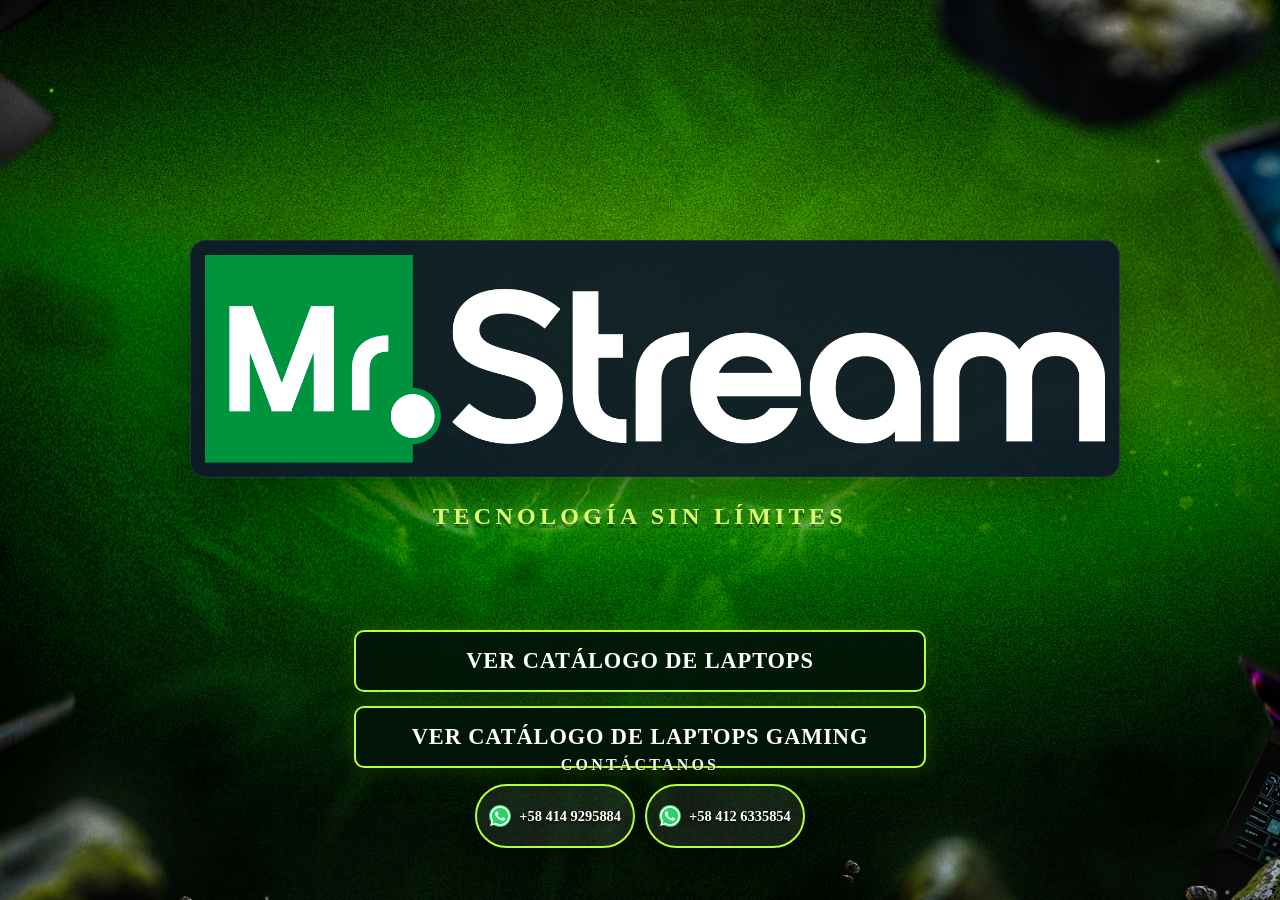
==== index.html @ 2ef72c66 "cambios" ====
<!DOCTYPE html>
<html lang="es">
<head>
    <meta charset="UTF-8">
    <meta name="viewport" content="width=device-width, initial-scale=1.0">
   <!-- <link rel="icon" type="image/png" href="icono.png"> -->
    <link rel="preload" as="image" href="fondo.webp" type="image/webp" fetchpriority="high">
    <title>Mr. STREAM - Tecnología sin límites</title>
    <link rel="stylesheet" href="global.css">
    <style>
        html,
        body {
            min-width: 0;
            max-width: 100vw;
            overflow-x: hidden;
            margin: 0;
            padding: 0;
            box-sizing: border-box;
            background-color: #000;
        }

        body {
            min-height: 100vh;
            position: relative;
        }

        .bg-image {
            width: 100%;
            height: auto;
            object-fit: contain;
            max-width: 100%;
            max-height: 100%;
            background: rgba(15, 23, 42, 0.92);
            padding: 14px;
            border-radius: 16px;
            border: 1px solid rgba(255, 255, 255, 0.1);
            box-shadow: 0 24px 60px rgba(0, 0, 0, 0.45);
        }

        .hero-title {
            position: fixed;
            top: 35%;
            left: 50%;
            z-index: 1;
            width: min(92vw, 900px);
            transform: translate(-50%, -50%);
            color: #ffffff;
            font-size: clamp(2.8rem, 8vw, 7rem);
            font-weight: 900;
            letter-spacing: 0.03em;
            line-height: 0.9;
            text-align: center;
            text-transform: uppercase;
            text-shadow: 0 4px 0 rgba(0, 0, 0, 0.3), 0 0 18px rgba(255, 255, 255, 0.35), 0 0 34px rgba(126, 255, 0, 0.45);
        }

        .hero-title span {
            display: block;
            margin-top: 14px;
            color: #d9ff70;
            font-size: clamp(0.8rem, 2vw, 1.5rem);
            font-style: normal;
            letter-spacing: 0.18em;
            line-height: 1;
        }

        .catalog-buttons {
            position: fixed;
            left: 50%;
            top: 70%;
            z-index: 2;
            transform: translateX(-50%);
            display: flex;
            flex-direction: column;
            align-items: center;
            gap: 14px;
            width: min(92vw, 520px);
        }

        .catalog-button {
            display: inline-block;
            width: 100%;
            padding: 16px 24px;
            border: 2px solid #b7ff3c;
            border-radius: 10px;
            background: rgba(3, 20, 8, 0.9);
            color: #ffffff;
            font-size: clamp(1rem, 2vw, 1.4rem);
            font-weight: 800;
            letter-spacing: 0.04em;
            text-align: center;
            text-decoration: none;
            text-transform: uppercase;
            box-shadow: 0 8px 24px rgba(0, 0, 0, 0.45), 0 0 20px rgba(126, 255, 0, 0.25);
            transition: background-color 0.2s ease, transform 0.2s ease, box-shadow 0.2s ease;
        }

        .catalog-button:hover,
        .catalog-button:focus-visible {
            background: #1a991a;
            box-shadow: 0 10px 28px rgba(0, 0, 0, 0.5), 0 0 24px rgba(126, 255, 0, 0.45);
            transform: translateY(-2px);
        }

        .contact-panel {
            position: fixed;
            left: 50%;
            top: 84%;
            z-index: 2;
            transform: translateX(-50%);
            display: flex;
            flex-direction: column;
            align-items: center;
            gap: 10px;
            color: #f1ffe8;
            font-weight: 800;
            text-align: center;
            text-shadow: 0 1px 3px rgba(0, 0, 0, 0.9);
            width: 100%;
            padding-bottom: 16px;
        }

        .contact-title {
            font-size: 1rem;
            text-transform: uppercase;
            letter-spacing: 0.2em;
        }

        .whatsapp-links {
            display: flex;
            flex-wrap: wrap;
            justify-content: center;
            gap: 10px;
        }

        .whatsapp-link {
            display: inline-flex;
            align-items: center;
            justify-content: center;
            gap: 8px;
            padding: 9px 12px;
            border-radius: 999px;
            background: rgba(255, 255, 255, 0.08);
            color: #ffffff;
            text-decoration: none;
            font-size: 0.9rem;
            font-weight: 700;
        }

        .whatsapp-icon {
            display: inline-flex;
            align-items: center;
            justify-content: center;
        }

        @media (max-width: 767px) {
            .hero-title {
                top: 32%;
            }

            .catalog-buttons {
                top: 64%;
                width: calc(100% - 32px);
            }

            .catalog-button {
                padding: 14px 20px;
                font-size: 0.95rem;
            }

            .contact-panel {
                top: 86%;
                width: 100%;
            }

            .whatsapp-links {
                width: calc(100% - 32px);
                justify-content: center;
            }

            .whatsapp-link {
                flex: 1;
                justify-content: center;
                padding: 9px 8px;
                font-size: 0.78rem;
            }
        }
    </style>
</head>
<body>

    <!-- Cargamos tu imagen -->

    <h1 class="hero-title">
        <img loading="lazy" src="MrS - Logo Original.png" alt="Mr. STREAM" class="bg-image" style="max-width: 100%; height: auto;">
        <span>Tecnolog&iacute;a sin l&iacute;mites</span>
    </h1>

    <div class="catalog-buttons">
        <a class="catalog-button" href="laptops">Ver cat&aacute;logo de laptops</a>
        <a class="catalog-button" href="laptops-gaming">Ver cat&aacute;logo de laptops Gaming</a>
    </div>
    <div class="contact-panel">
        <div class="contact-title">Cont&aacute;ctanos</div>
        <div class="whatsapp-links">
            <a class="whatsapp-link" href="https://wa.me/584149295884" target="_blank" rel="noopener" aria-label="Contactar por WhatsApp al +58 414 9295884">
               <span class="whatsapp-icon" aria-hidden="true"><svg width="20" height="20" viewBox="0 0 24 24" fill="currentColor">
                    <path d="M.057 24l1.687-6.163c-1.041-1.804-1.588-3.849-1.587-5.946.003-6.556 5.338-11.891 11.893-11.891 3.181.001 6.167 1.24 8.413 3.488 2.245 2.248 3.481 5.236 3.48 8.414-.003 6.557-5.338 11.892-11.893 11.892-1.99-.001-3.951-.5-5.688-1.448l-6.305 1.654zm6.597-3.807c1.676.995 3.276 1.591 5.392 1.592 5.448 0 9.886-4.434 9.889-9.885.002-5.462-4.415-9.89-9.881-9.892-5.452 0-9.887 4.434-9.889 9.884-.001 2.225.651 3.891 1.746 5.634l-.999 3.648 3.742-.981zm11.387-5.464c-.074-.124-.272-.198-.57-.347-.297-.149-1.758-.868-2.031-.967-.272-.099-.47-.149-.669.149-.198.297-.768.967-.941 1.165-.173.198-.347.223-.644.074-.297-.149-1.255-.462-2.39-1.475-.883-.788-1.48-1.761-1.653-2.059-.173-.297-.018-.458.13-.606.134-.133.297-.347.446-.521.151-.172.2-.296.3-.495.099-.198.05-.372-.025-.521-.075-.148-.669-1.611-.916-2.206-.242-.579-.487-.501-.669-.51l-.57-.01c-.198 0-.52.074-.792.372s-1.04 1.016-1.04 2.479 1.065 2.876 1.213 3.074c.149.198 2.095 3.2 5.076 4.487.709.306 1.263.489 1.694.626.712.226 1.36.194 1.872.118.572-.085 1.758-.719 2.006-1.413.248-.695.248-1.29.173-1.414z"></path>
                </svg></span>
                <span>+58 414 9295884</span>
            </a>
            <a class="whatsapp-link" href="https://wa.me/584126335854" target="_blank" rel="noopener" aria-label="Contactar por WhatsApp al +58 412 6335854">
               <span class="whatsapp-icon" aria-hidden="true"><svg width="20" height="20" viewBox="0 0 24 24" fill="currentColor">
                    <path d="M.057 24l1.687-6.163c-1.041-1.804-1.588-3.849-1.587-5.946.003-6.556 5.338-11.891 11.893-11.891 3.181.001 6.167 1.24 8.413 3.488 2.245 2.248 3.481 5.236 3.48 8.414-.003 6.557-5.338 11.892-11.893 11.892-1.99-.001-3.951-.5-5.688-1.448l-6.305 1.654zm6.597-3.807c1.676.995 3.276 1.591 5.392 1.592 5.448 0 9.886-4.434 9.889-9.885.002-5.462-4.415-9.89-9.881-9.892-5.452 0-9.887 4.434-9.889 9.884-.001 2.225.651 3.891 1.746 5.634l-.999 3.648 3.742-.981zm11.387-5.464c-.074-.124-.272-.198-.57-.347-.297-.149-1.758-.868-2.031-.967-.272-.099-.47-.149-.669.149-.198.297-.768.967-.941 1.165-.173.198-.347.223-.644.074-.297-.149-1.255-.462-2.39-1.475-.883-.788-1.48-1.761-1.653-2.059-.173-.297-.018-.458.13-.606.134-.133.297-.347.446-.521.151-.172.2-.296.3-.495.099-.198.05-.372-.025-.521-.075-.148-.669-1.611-.916-2.206-.242-.579-.487-.501-.669-.51l-.57-.01c-.198 0-.52.074-.792.372s-1.04 1.016-1.04 2.479 1.065 2.876 1.213 3.074c.149.198 2.095 3.2 5.076 4.487.709.306 1.263.489 1.694.626.712.226 1.36.194 1.872.118.572-.085 1.758-.719 2.006-1.413.248-.695.248-1.29.173-1.414z"></path>
                </svg></span>
                <span>+58 412 6335854</span>
            </a>
        </div>
    </div>

</body>
</html>
---- global.css ----
html {
    min-height: 100%;
    
    background: 
    url('fondo.webp') center center / cover no-repeat fixed,
    radial-gradient(ellipse at center, #047806 0%, #023803 50%, #000501 100%);
}

body {
    min-height: 100vh;
    background: transparent !important;
}

.header-subtitle,
.intro {
    color: #f1ffe8 !important;
    font-weight: 700 !important;
    text-shadow: 0 1px 3px rgba(0, 0, 0, 0.9);
}

.product-meta {
    color: #b7ff3c !important;
    font-weight: 700 !important;
    text-shadow: 0 1px 2px rgba(0, 0, 0, 0.85);
}

.header-banner,
.product-card {
    background: rgba(3, 20, 8, 0.78) !important;
    border-color: rgba(126, 255, 0, 0.35) !important;
    box-shadow: 0 18px 45px rgba(0, 0, 0, 0.3), inset 0 0 24px rgba(71, 255, 0, 0.05);
}

.product-gallery {
    background: transparent !important;
    border-color: rgba(126, 255, 0, 0.25) !important;
}

.gallery-slide {
    background: transparent !important;
}

.gallery-slide img,
.image-frame {
    background: transparent !important;
    padding: 0 !important;
    border: 0 !important;
    box-shadow: none !important;
}

  .contact-panel {
            position: fixed;
            left: 50%;
            bottom: 28px;
            z-index: 2;
            display: flex;
            flex-direction: column;
            align-items: center;
            gap: 10px;
            transform: translateX(-50%);
            color: #f1ffe8;
            font-weight: 800;
            text-align: center;
            text-shadow: 0 1px 3px rgba(0, 0, 0, 0.9);
        }

        .contact-title {
            font-size: 1.1rem;
            letter-spacing: 0.08em;
            text-transform: uppercase;
        }

        .whatsapp-links {
            display: flex;
            gap: 12px;
        }

        .whatsapp-link {
            display: inline-flex;
            align-items: center;
            gap: 8px;
            min-height: 42px;
            padding: 9px 14px;
            border: 2px solid #b7ff3c;
            border-radius: 999px;
            background: rgba(3, 20, 8, 0.92);
            color: #ffffff;
            font-size: 0.9rem;
            text-decoration: none;
            box-shadow: 0 6px 18px rgba(0, 0, 0, 0.4);
            transition: background-color 0.2s ease, transform 0.2s ease;
        }

        .whatsapp-link:hover,
        .whatsapp-link:focus-visible {
            background: #1a991a;
            transform: translateY(-2px);
        }

        .whatsapp-icon {
            display: inline-grid;
            width: 22px;
            height: 22px;
            place-items: center;
            border-radius: 50%;
            background: #25d366;
            color: #ffffff;
            font-size: 0.85rem;
            font-weight: 900;
        }

@media (max-width: 767px) {
    html {
        background-image: url("fondo-mobile.webp"),
        radial-gradient(ellipse at center, #047806 0%, #023803 50%, #000501 100%);

    }
    .catalog-button {
                width: calc(80% - 32px);
                bottom: 175px;
                padding: 16px 5px;
            }

            .contact-panel {
                bottom: 18px;
                width: 100%;
            }

            .whatsapp-links {
                width: calc(100% - 32px);
                justify-content: center;
            }

            .whatsapp-link {
                flex: 1;
                justify-content: center;
                padding: 9px 8px;
                font-size: 0.78rem;
            }
}
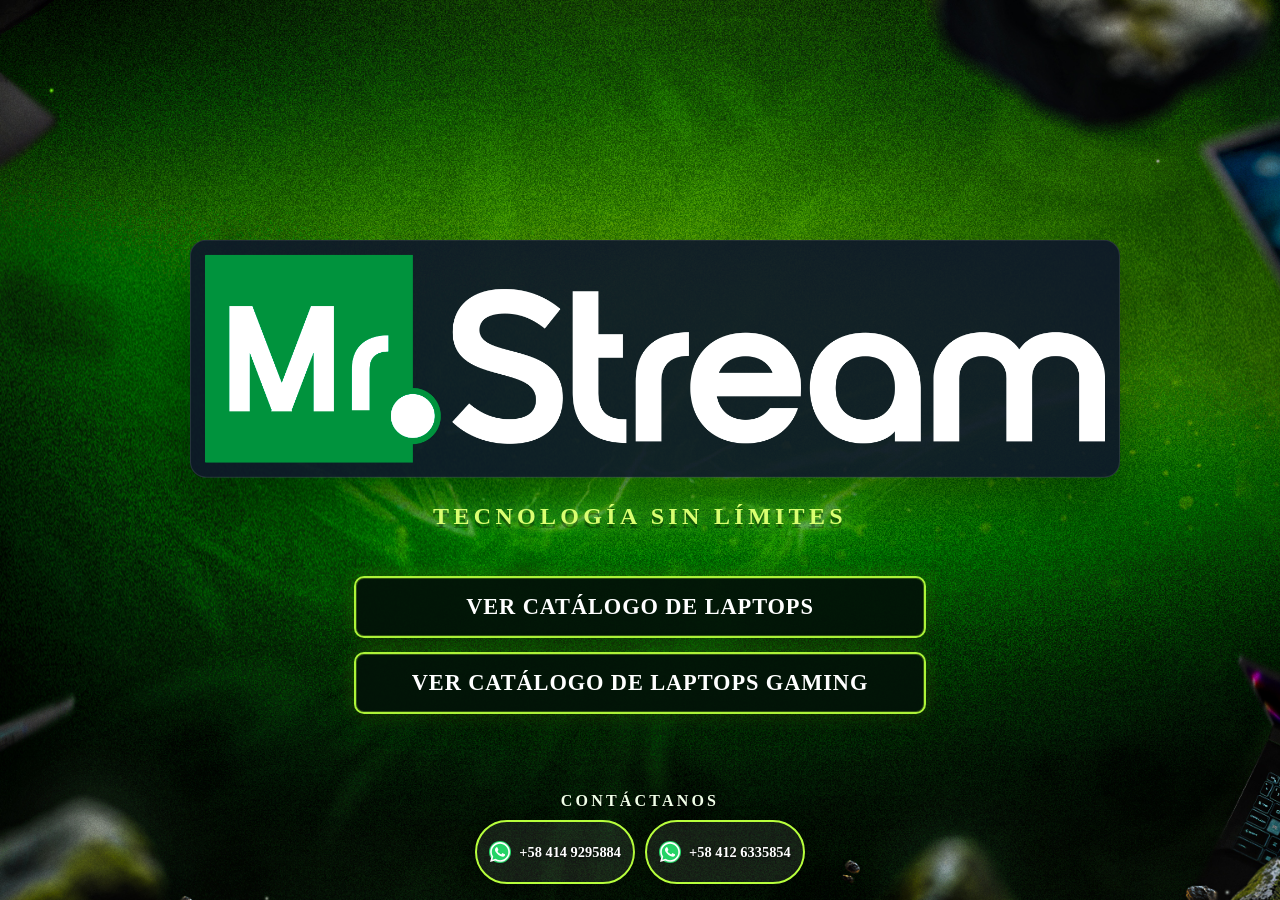
==== commit e59fe0c5: "cambios" ====
--- a/index.html
+++ b/index.html
@@ -67,7 +67,7 @@
         .catalog-buttons {
             position: fixed;
             left: 50%;
-            top: 70%;
+            top: 64%;
             z-index: 2;
             transform: translateX(-50%);
             display: flex;
@@ -81,9 +81,9 @@
             display: inline-block;
             width: 100%;
             padding: 16px 24px;
-            border: 2px solid #b7ff3c;
+            border: 2px solid rgba(183, 255, 60, 0.95);
             border-radius: 10px;
-            background: rgba(3, 20, 8, 0.9);
+            background: rgba(3, 20, 8, 0.95);
             color: #ffffff;
             font-size: clamp(1rem, 2vw, 1.4rem);
             font-weight: 800;
@@ -91,21 +91,21 @@
             text-align: center;
             text-decoration: none;
             text-transform: uppercase;
-            box-shadow: 0 8px 24px rgba(0, 0, 0, 0.45), 0 0 20px rgba(126, 255, 0, 0.25);
+            box-shadow: inset 0 0 0 1px rgba(183, 255, 60, 0.25), 0 8px 24px rgba(0, 0, 0, 0.45), 0 0 20px rgba(126, 255, 0, 0.25);
             transition: background-color 0.2s ease, transform 0.2s ease, box-shadow 0.2s ease;
         }
 
         .catalog-button:hover,
         .catalog-button:focus-visible {
             background: #1a991a;
-            box-shadow: 0 10px 28px rgba(0, 0, 0, 0.5), 0 0 24px rgba(126, 255, 0, 0.45);
+            box-shadow: inset 0 0 0 1px rgba(255, 255, 255, 0.08), 0 10px 28px rgba(0, 0, 0, 0.5), 0 0 24px rgba(126, 255, 0, 0.45);
             transform: translateY(-2px);
         }
 
         .contact-panel {
             position: fixed;
             left: 50%;
-            top: 84%;
+            top: 88%;
             z-index: 2;
             transform: translateX(-50%);
             display: flex;
@@ -159,13 +159,15 @@
             }
 
             .catalog-buttons {
-                top: 64%;
+                top: 60%;
                 width: calc(100% - 32px);
+                gap: 18px;
             }
 
             .catalog-button {
-                padding: 14px 20px;
-                font-size: 0.95rem;
+                padding: 16px 22px;
+                font-size: 1rem;
+                border-width: 2px;
             }
 
             .contact-panel {
@@ -181,7 +183,7 @@
             .whatsapp-link {
                 flex: 1;
                 justify-content: center;
-                padding: 9px 8px;
+                padding: 10px 12px;
                 font-size: 0.78rem;
             }
         }
@@ -200,6 +202,7 @@
         <a class="catalog-button" href="laptops">Ver cat&aacute;logo de laptops</a>
         <a class="catalog-button" href="laptops-gaming">Ver cat&aacute;logo de laptops Gaming</a>
     </div>
+    
     <div class="contact-panel">
         <div class="contact-title">Cont&aacute;ctanos</div>
         <div class="whatsapp-links">
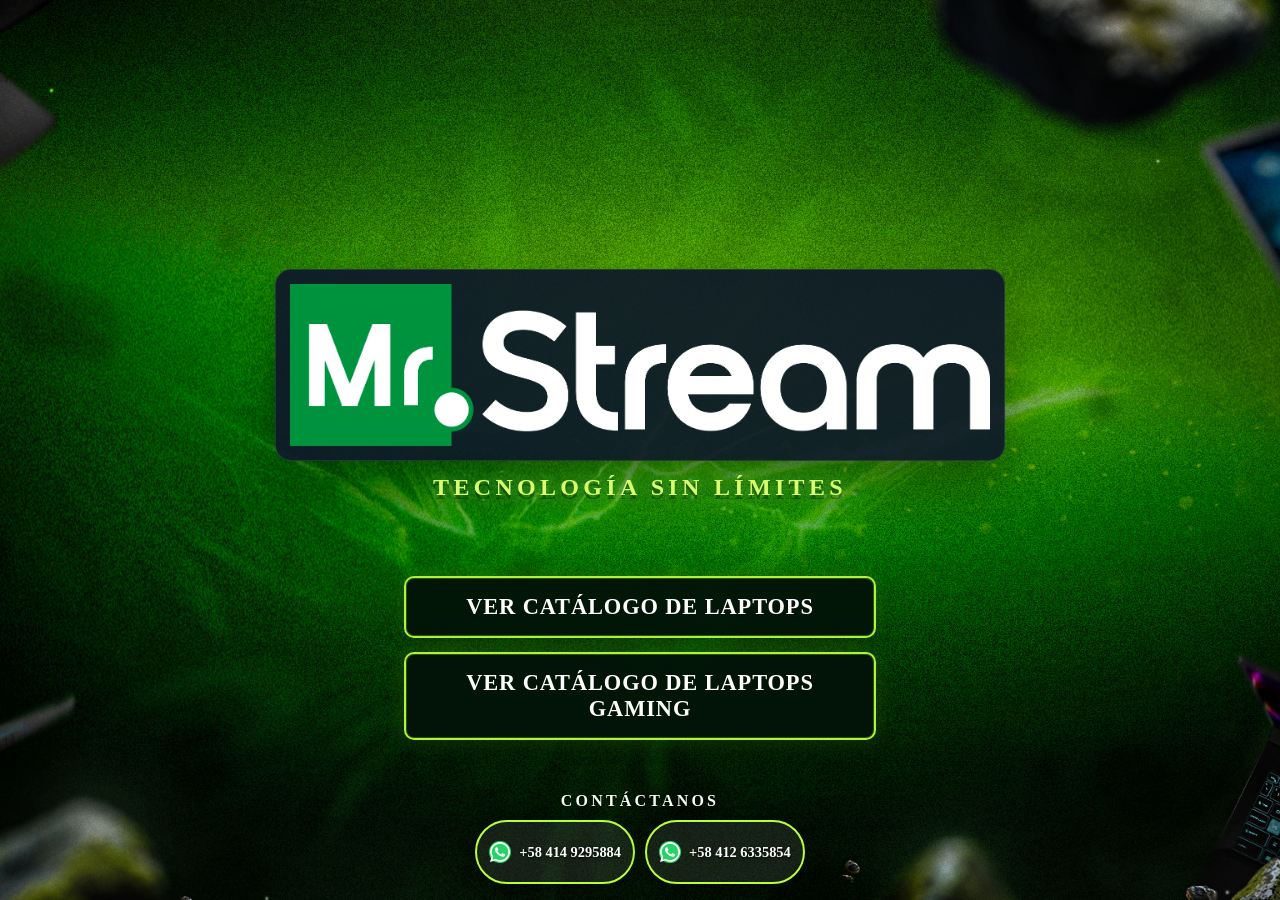
==== commit f26189ee: "cambios" ====
--- a/index.html
+++ b/index.html
@@ -44,6 +44,10 @@
             z-index: 1;
             width: min(92vw, 900px);
             transform: translate(-50%, -50%);
+            display: flex;
+            flex-direction: column;
+            align-items: center;
+            justify-content: center;
             color: #ffffff;
             font-size: clamp(2.8rem, 8vw, 7rem);
             font-weight: 900;
@@ -54,6 +58,14 @@
             text-shadow: 0 4px 0 rgba(0, 0, 0, 0.3), 0 0 18px rgba(255, 255, 255, 0.35), 0 0 34px rgba(126, 255, 0, 0.45);
         }
 
+        .hero-title img {
+            width: min(92vw, 700px);
+            max-width: 100%;
+            height: auto;
+            margin: 0 auto;
+            display: block;
+        }
+
         .hero-title span {
             display: block;
             margin-top: 14px;
@@ -74,7 +86,8 @@
             flex-direction: column;
             align-items: center;
             gap: 14px;
-            width: min(92vw, 520px);
+            width: min(80vw, 420px);
+            max-width: 420px;
         }
 
         .catalog-button {
@@ -160,7 +173,8 @@
 
             .catalog-buttons {
                 top: 60%;
-                width: calc(100% - 32px);
+                width: calc(100% - 40px);
+                max-width: 380px;
                 gap: 18px;
             }
 
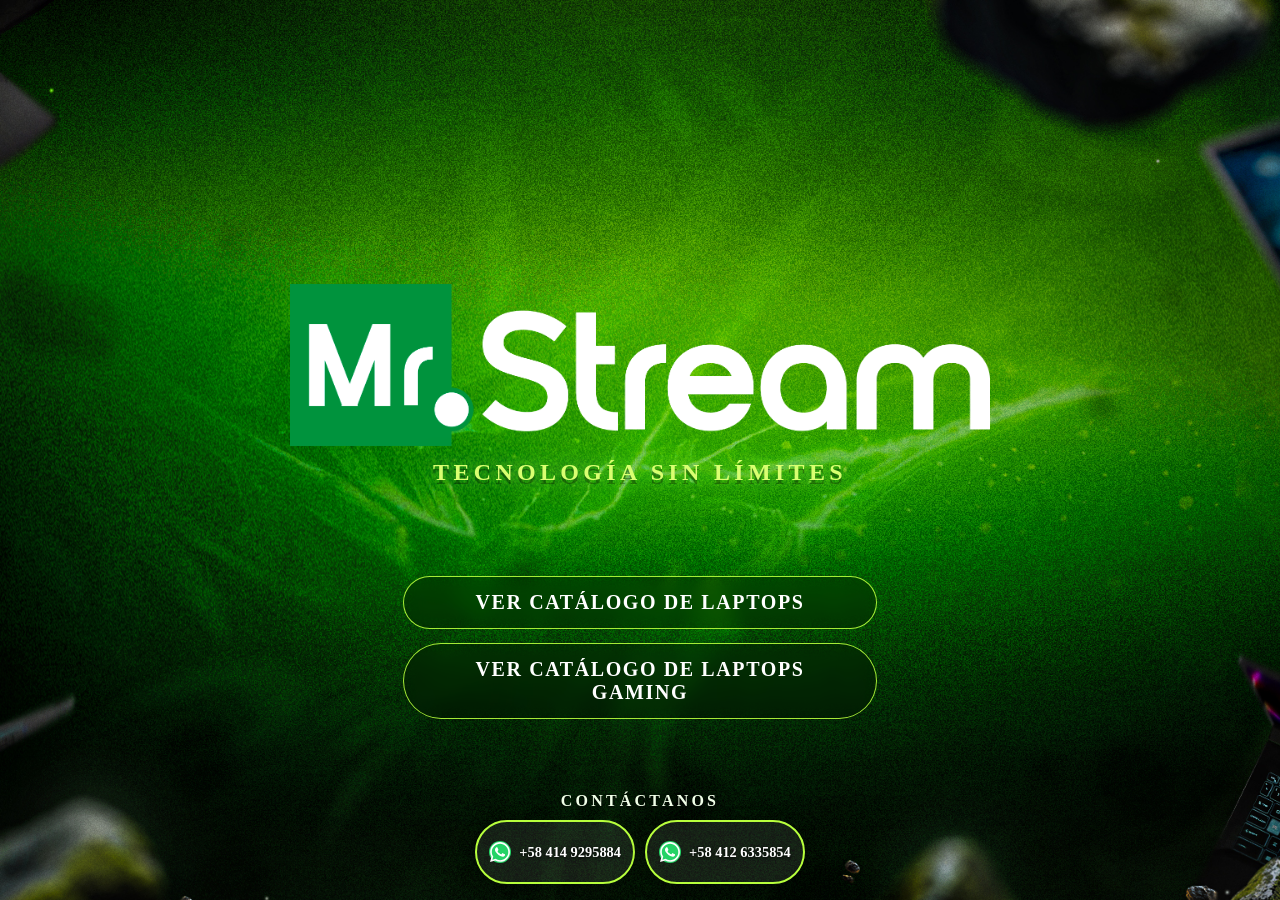
==== commit 81d68703: "ambios" ====
--- a/index.html
+++ b/index.html
@@ -25,16 +25,16 @@
         }
 
         .bg-image {
-            width: 100%;
+            width: min(92vw, 700px);
+            max-width: 100%;
             height: auto;
+            display: block;
+            margin: 0 auto;
             object-fit: contain;
-            max-width: 100%;
-            max-height: 100%;
-            background: rgba(15, 23, 42, 0.92);
-            padding: 14px;
-            border-radius: 16px;
-            border: 1px solid rgba(255, 255, 255, 0.1);
-            box-shadow: 0 24px 60px rgba(0, 0, 0, 0.45);
+            background: transparent;
+            padding: 0;
+            border: none;
+            box-shadow: none;
         }
 
         .hero-title {
@@ -56,6 +56,7 @@
             text-align: center;
             text-transform: uppercase;
             text-shadow: 0 4px 0 rgba(0, 0, 0, 0.3), 0 0 18px rgba(255, 255, 255, 0.35), 0 0 34px rgba(126, 255, 0, 0.45);
+            padding: 0;
         }
 
         .hero-title img {
@@ -93,25 +94,27 @@
         .catalog-button {
             display: inline-block;
             width: 100%;
-            padding: 16px 24px;
-            border: 2px solid rgba(183, 255, 60, 0.95);
-            border-radius: 10px;
-            background: rgba(3, 20, 8, 0.95);
+            padding: 14px 26px;
+            border: 1px solid rgba(183, 255, 60, 0.9);
+            border-radius: 999px;
+            background: rgba(0, 0, 0, 0.25);
             color: #ffffff;
-            font-size: clamp(1rem, 2vw, 1.4rem);
-            font-weight: 800;
-            letter-spacing: 0.04em;
+            font-size: clamp(0.95rem, 1.8vw, 1.25rem);
+            font-weight: 700;
+            letter-spacing: 0.08em;
             text-align: center;
             text-decoration: none;
             text-transform: uppercase;
-            box-shadow: inset 0 0 0 1px rgba(183, 255, 60, 0.25), 0 8px 24px rgba(0, 0, 0, 0.45), 0 0 20px rgba(126, 255, 0, 0.25);
-            transition: background-color 0.2s ease, transform 0.2s ease, box-shadow 0.2s ease;
+            box-shadow: none;
+            backdrop-filter: blur(8px);
+            transition: background-color 0.2s ease, transform 0.2s ease, border-color 0.2s ease;
         }
 
         .catalog-button:hover,
         .catalog-button:focus-visible {
-            background: #1a991a;
-            box-shadow: inset 0 0 0 1px rgba(255, 255, 255, 0.08), 0 10px 28px rgba(0, 0, 0, 0.5), 0 0 24px rgba(126, 255, 0, 0.45);
+            background: rgba(28, 57, 15, 0.95);
+            border-color: #b7ff3c;
+            box-shadow: 0 16px 36px rgba(0, 0, 0, 0.3);
             transform: translateY(-2px);
         }
 
@@ -168,20 +171,30 @@
 
         @media (max-width: 767px) {
             .hero-title {
-                top: 32%;
+                top: 30%;
+                width: calc(100% - 32px);
+            }
+
+            .hero-title img {
+                width: 100%;
+                max-width: 100%;
+            }
+
+            .hero-title {
+                padding: 0 16px;
             }
 
             .catalog-buttons {
-                top: 60%;
-                width: calc(100% - 40px);
-                max-width: 380px;
-                gap: 18px;
+                top: 58%;
+                width: calc(100% - 32px);
+                max-width: 360px;
+                gap: 16px;
             }
 
             .catalog-button {
-                padding: 16px 22px;
+                padding: 14px 18px;
                 font-size: 1rem;
-                border-width: 2px;
+                border-width: 1px;
             }
 
             .contact-panel {
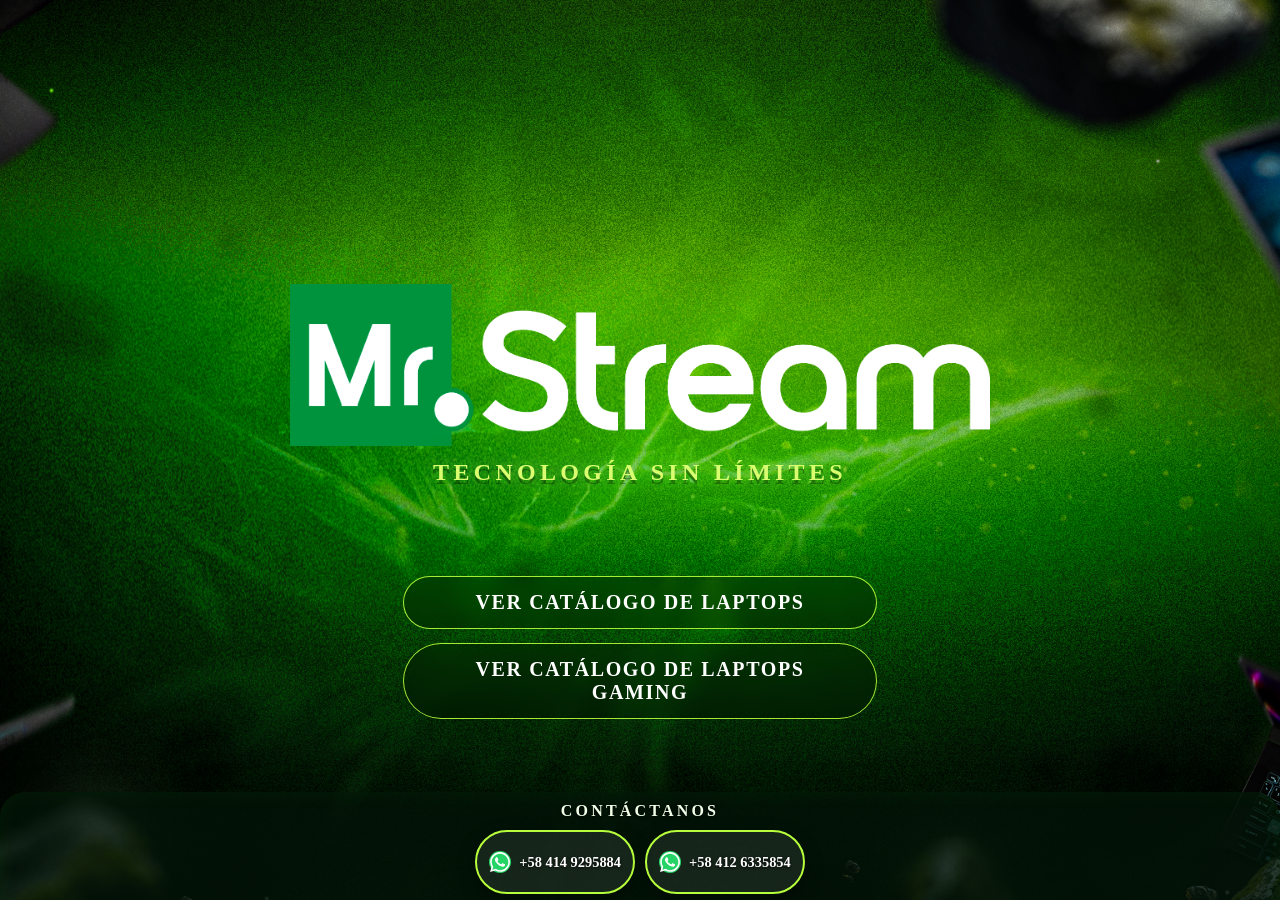
==== commit 41a239f4: "cambios actu" ====
--- a/index.html
+++ b/index.html
@@ -5,7 +5,7 @@
     <meta name="viewport" content="width=device-width, initial-scale=1.0">
    <!-- <link rel="icon" type="image/png" href="icono.png"> -->
     <link rel="preload" as="image" href="fondo.webp" type="image/webp" fetchpriority="high">
-    <title>Mr. STREAM - Tecnología sin límites</title>
+    <title>MrS - Tecnología sin límites</title>
     <link rel="stylesheet" href="global.css">
     <style>
         html,
@@ -221,7 +221,7 @@
     <!-- Cargamos tu imagen -->
 
     <h1 class="hero-title">
-        <img loading="lazy" src="MrS - Logo Original.png" alt="Mr. STREAM" class="bg-image" style="max-width: 100%; height: auto;">
+        <img loading="lazy" src="MrS - Logo Original.png" alt="MrS - Logo Original" class="bg-image" style="max-width: 100%; height: auto;">
         <span>Tecnolog&iacute;a sin l&iacute;mites</span>
     </h1>
 
--- a/global.css
+++ b/global.css
@@ -48,21 +48,29 @@
     box-shadow: none !important;
 }
 
-  .contact-panel {
-            position: fixed;
-            left: 50%;
-            bottom: 28px;
-            z-index: 2;
-            display: flex;
-            flex-direction: column;
-            align-items: center;
-            gap: 10px;
-            transform: translateX(-50%);
-            color: #f1ffe8;
-            font-weight: 800;
-            text-align: center;
-            text-shadow: 0 1px 3px rgba(0, 0, 0, 0.9);
-        }
+.contact-panel{
+position: fixed;
+    left: 50%;
+    bottom: 0;
+    z-index: 2;
+    display: flex;
+    flex-direction: column;
+    align-items: center;
+    padding-top: 10px;
+    padding-bottom: 5px;
+    gap: 10px;
+    transform: translateX(-50%);
+    color: #f1ffe8;
+    font-weight: 800;
+    text-align: center;
+    text-shadow: 0 1px 3px rgba(0, 0, 0, 0.9);
+    width: 100%;
+    background: rgba(3, 20, 8, 0.78) !important;
+    border-color: rgba(126, 255, 0, 0.35) !important;
+    box-shadow: 0 18px 45px rgba(0, 0, 0, 0.3), inset 0 0 24px rgba(71, 255, 0, 0.05);
+    height: 105px;
+    border-radius: 25px 25px 0px 0px;
+}
 
         .contact-title {
             font-size: 1.1rem;
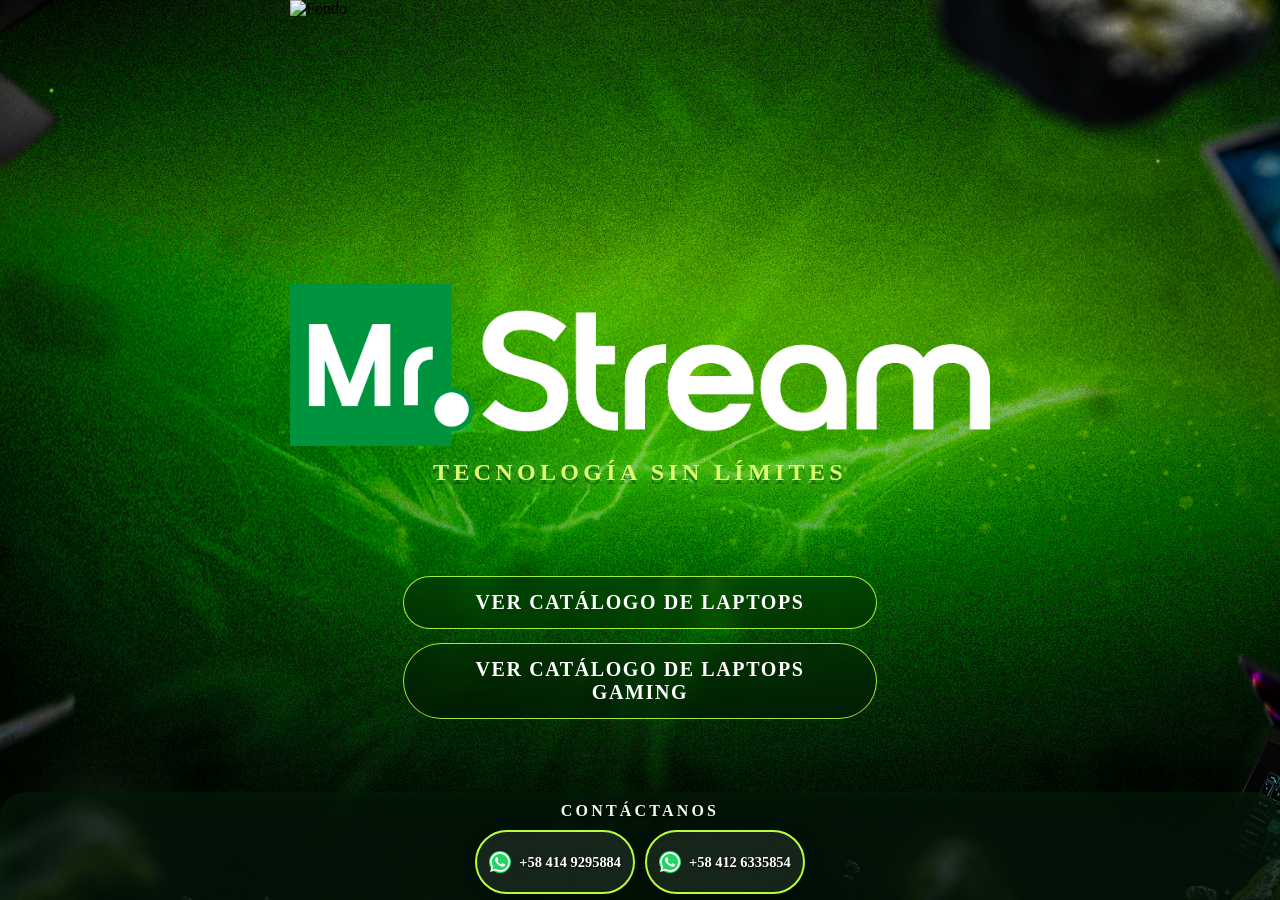
==== commit a21487e6: "cambios" ====
--- a/index.html
+++ b/index.html
@@ -3,7 +3,8 @@
 <head>
     <meta charset="UTF-8">
     <meta name="viewport" content="width=device-width, initial-scale=1.0">
-   <!-- <link rel="icon" type="image/png" href="icono.png"> -->
+    <link rel="icon" type="image/png" href="icono.png">
+    <link rel="apple-touch-icon" href="icono.png">
     <link rel="preload" as="image" href="fondo.webp" type="image/webp" fetchpriority="high">
     <title>MrS - Tecnología sin límites</title>
     <link rel="stylesheet" href="global.css">
@@ -217,11 +218,11 @@
     </style>
 </head>
 <body>
-
+    <img class="bg-image" src="fondo.webp" srcset="fondo-mobile.webp 800w" sizes="100vw" alt="Fondo">
     <!-- Cargamos tu imagen -->
 
     <h1 class="hero-title">
-        <img loading="lazy" src="MrS - Logo Original.png" alt="MrS - Logo Original" class="bg-image" style="max-width: 100%; height: auto;">
+    <img loading="lazy" src="MrS - Logo Original.png" alt="MrS - Logo Original" style="max-width: 100%; height: auto;">
         <span>Tecnolog&iacute;a sin l&iacute;mites</span>
     </h1>
 
--- a/global.css
+++ b/global.css
@@ -1,14 +1,30 @@
 html {
     min-height: 100%;
-    
-    background: 
-    url('fondo.webp') center center / cover no-repeat fixed,
-    radial-gradient(ellipse at center, #047806 0%, #023803 50%, #000501 100%);
+    /* Use cover background but avoid forcing fixed on all browsers (iOS Safari has issues with background-attachment: fixed) */
+    background: url('fondo.webp') center center / cover no-repeat,
+                radial-gradient(ellipse at center, #047806 0%, #023803 50%, #000501 100%);
+    background-attachment: fixed;
 }
 
 body {
     min-height: 100vh;
     background: transparent !important;
+}
+
+/* Background image element to improve rendering on mobile Safari */
+.bg-image {
+    position: fixed;
+    inset: 0;
+    width: 100%;
+    height: 100%;
+    object-fit: cover;
+    object-position: center center;
+    z-index: -1;
+    pointer-events: none;
+    -webkit-transform: translateZ(0);
+    transform: translateZ(0);
+    will-change: transform;
+    display: none; /* hide by default to avoid double background on desktop */
 }
 
 .header-subtitle,
@@ -119,9 +135,10 @@
 
 @media (max-width: 767px) {
     html {
-        background-image: url("fondo-mobile.webp"),
-        radial-gradient(ellipse at center, #047806 0%, #023803 50%, #000501 100%);
-
+        /* mobile: use a lighter mobile-optimized image and avoid fixed attachment */
+        background: url("fondo-mobile.webp") center center / cover no-repeat,
+                    radial-gradient(ellipse at center, #047806 0%, #023803 50%, #000501 100%);
+        background-attachment: scroll;
     }
     .catalog-button {
                 width: calc(80% - 32px);
@@ -145,4 +162,23 @@
                 padding: 9px 8px;
                 font-size: 0.78rem;
             }
+}
+
+/* Workaround: iOS Safari and other mobile webviews don't handle background-attachment: fixed well.
+   Detect touch-capable WebKit and force scroll attachment to prevent broken/white backgrounds. */
+@supports (-webkit-overflow-scrolling: touch) {
+    html {
+        background-attachment: scroll !important;
+        -webkit-background-size: cover;
+        background-size: cover;
+    }
+    /* show bg-image only for touch-capable WebKit (iOS) */
+    .bg-image {
+        display: block !important;
+    }
+}
+
+/* also show the bg-image on small viewports (mobile) as a fallback */
+@media (max-width: 768px) {
+    .bg-image { display: block !important; }
 }
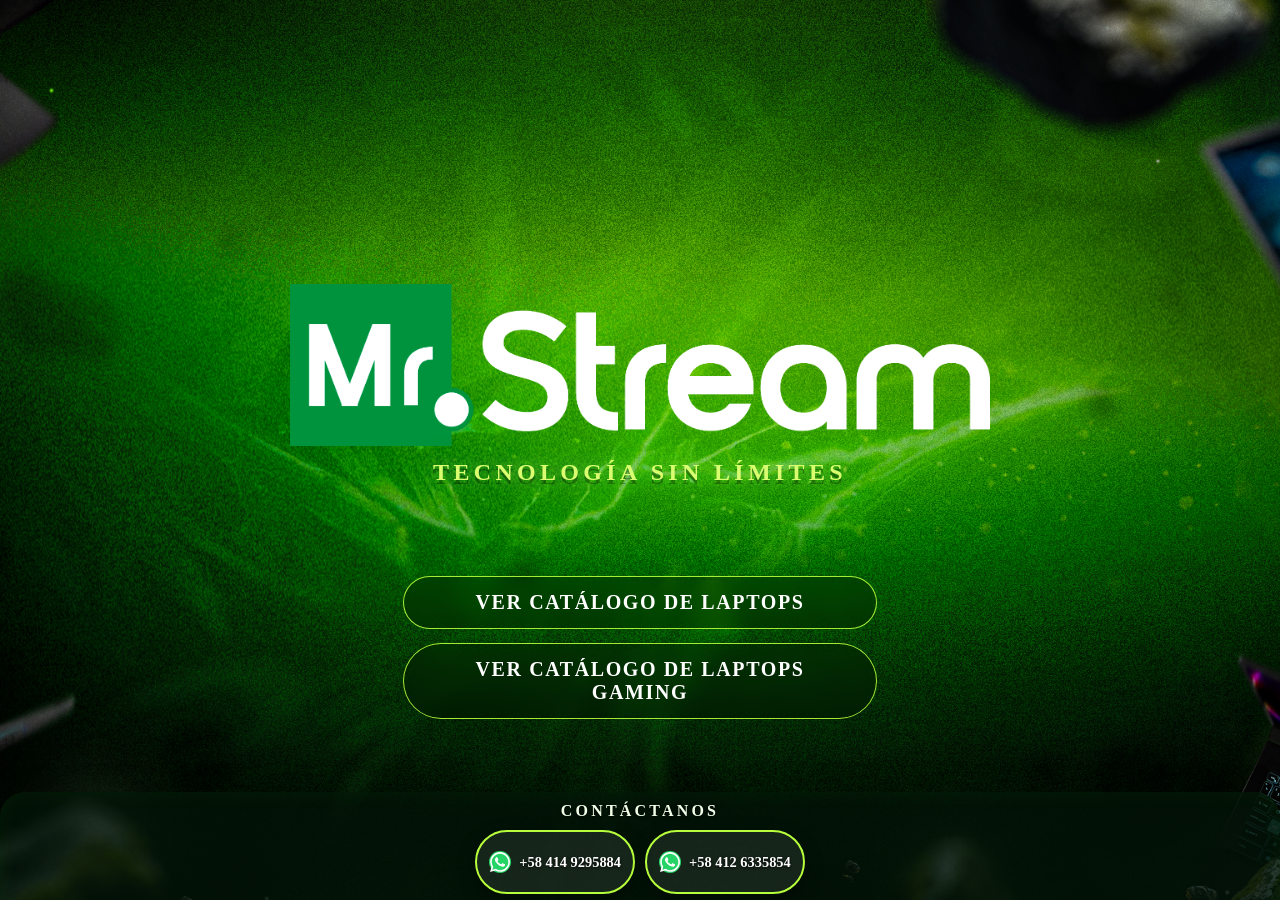
==== commit e5cc5c67: "cambios" ====
--- a/index.html
+++ b/index.html
@@ -218,8 +218,7 @@
     </style>
 </head>
 <body>
-    <img class="bg-image" src="fondo.webp" srcset="fondo-mobile.webp 800w" sizes="100vw" alt="Fondo">
-    <!-- Cargamos tu imagen -->
+    <!-- fondo: se usa via CSS -->
 
     <h1 class="hero-title">
     <img loading="lazy" src="MrS - Logo Original.png" alt="MrS - Logo Original" style="max-width: 100%; height: auto;">
--- a/global.css
+++ b/global.css
@@ -11,21 +11,7 @@
     background: transparent !important;
 }
 
-/* Background image element to improve rendering on mobile Safari */
-.bg-image {
-    position: fixed;
-    inset: 0;
-    width: 100%;
-    height: 100%;
-    object-fit: cover;
-    object-position: center center;
-    z-index: -1;
-    pointer-events: none;
-    -webkit-transform: translateZ(0);
-    transform: translateZ(0);
-    will-change: transform;
-    display: none; /* hide by default to avoid double background on desktop */
-}
+/* Removed .bg-image fallback (now using CSS background-image only). */
 
 .header-subtitle,
 .intro {
@@ -172,13 +158,6 @@
         -webkit-background-size: cover;
         background-size: cover;
     }
-    /* show bg-image only for touch-capable WebKit (iOS) */
-    .bg-image {
-        display: block !important;
-    }
 }
 
-/* also show the bg-image on small viewports (mobile) as a fallback */
-@media (max-width: 768px) {
-    .bg-image { display: block !important; }
-}+/* No inline <img> fallback used anymore. Mobile behavior handled via media query background above. */
